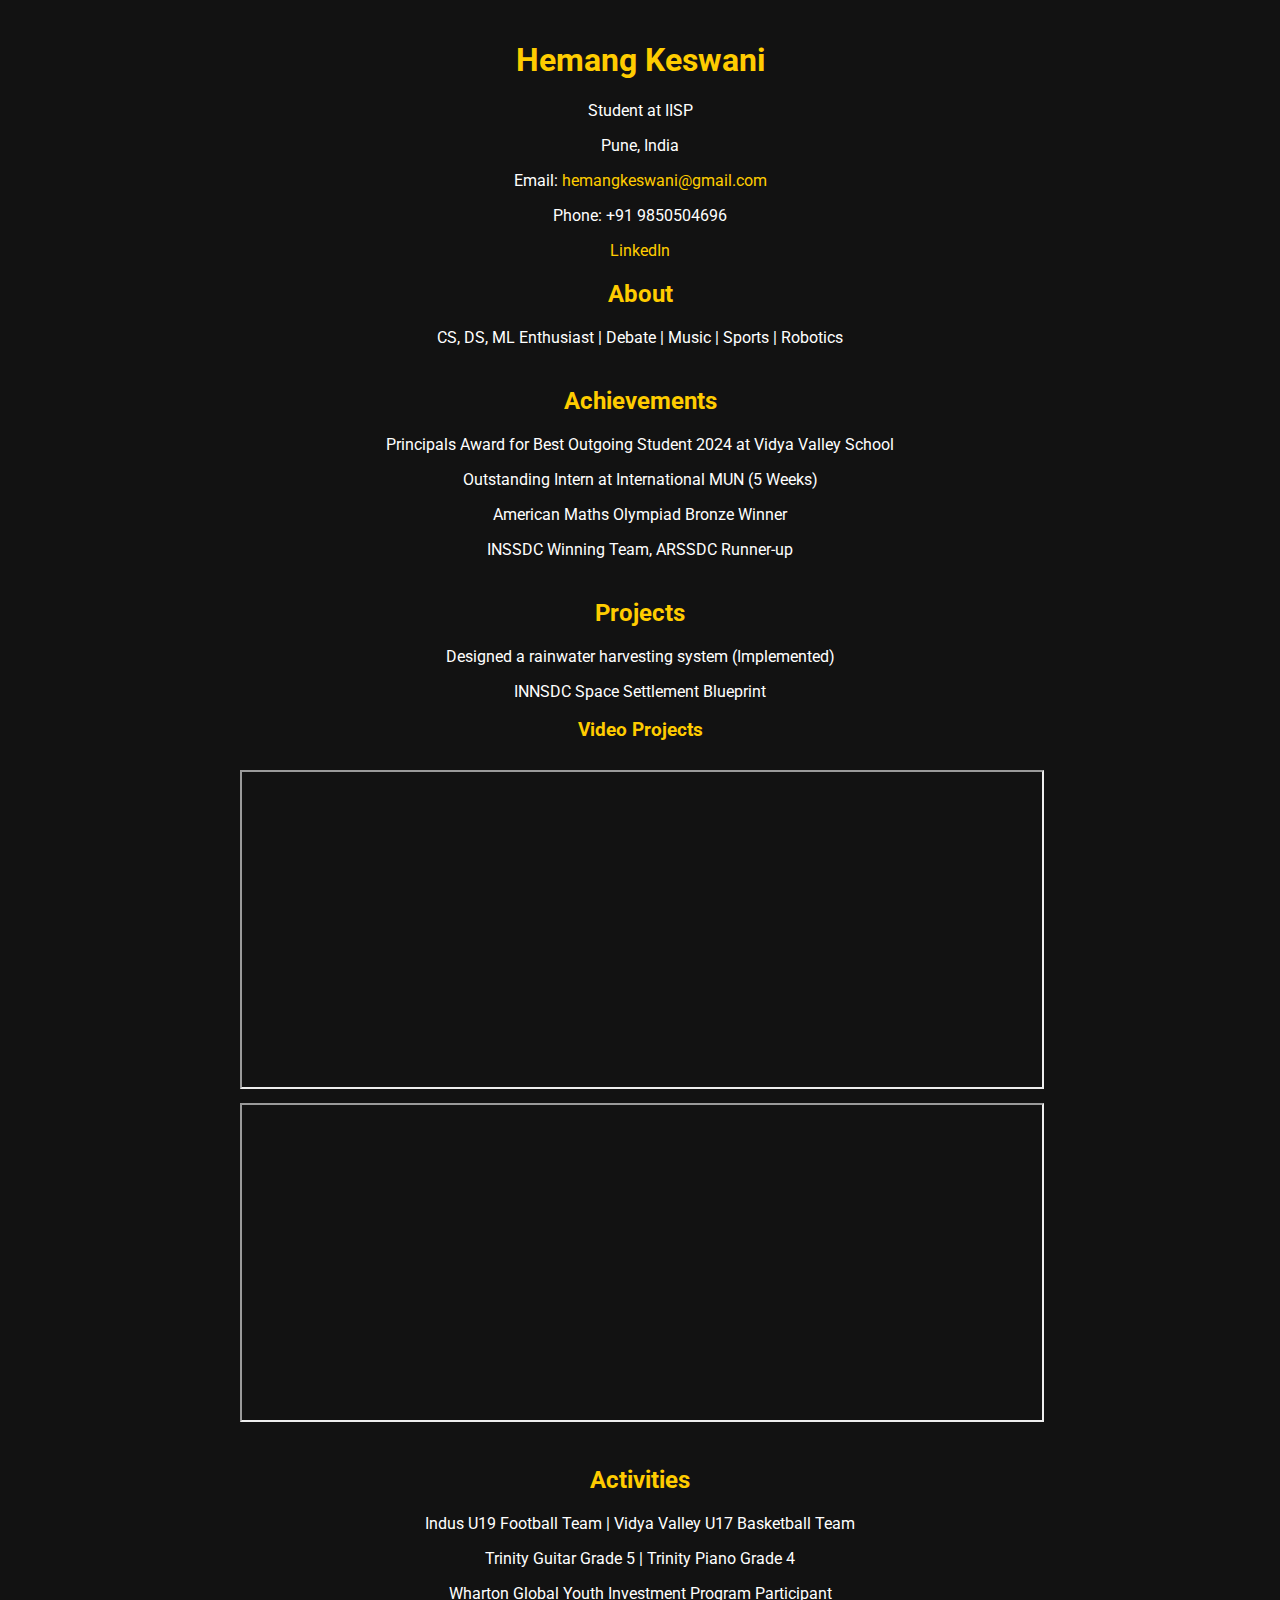
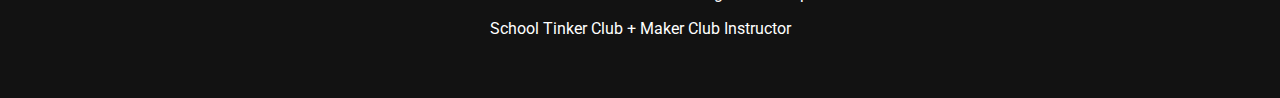
==== main.html @ faa1c6d0 "Rename page,html to main.html" ====
<!DOCTYPE html>
<html lang="en">
<head>
    <meta charset="UTF-8">
    <meta name="viewport" content="width=device-width, initial-scale=1.0">
    <title>Hemang Keswani - Portfolio</title>
    <link href="https://fonts.googleapis.com/css2?family=Roboto:wght@300;400;700&display=swap" rel="stylesheet">
    <style>
        body {
            font-family: 'Roboto', sans-serif;
            background-color: #121212;
            color: #ffffff;
            text-align: center;
            margin: 0;
            padding: 0;
        }
        .container {
            max-width: 800px;
            margin: auto;
            padding: 20px;
        }
        h1, h2, h3 {
            color: #ffcc00;
        }
        .section {
            margin-bottom: 40px;
        }
        a {
            color: #ffcc00;
            text-decoration: none;
        }
        iframe {
            width: 100%;
            height: 315px;
            margin-top: 10px;
        }
    </style>
</head>
<body>
    <div class="container">
        <h1>Hemang Keswani</h1>
        <p>Student at IISP</p>
        <p>Pune, India</p>
        <p>Email: <a href="mailto:hemangkeswani@gmail.com">hemangkeswani@gmail.com</a></p>
        <p>Phone: +91 9850504696</p>
        <p><a href="https://www.linkedin.com/in/hemangkeswani" target="_blank">LinkedIn</a></p>
        
        <div class="section">
            <h2>About</h2>
            <p>CS, DS, ML Enthusiast | Debate | Music | Sports | Robotics</p>
        </div>
        
        <div class="section">
            <h2>Achievements</h2>
            <p>Principals Award for Best Outgoing Student 2024 at Vidya Valley School</p>
            <p>Outstanding Intern at International MUN (5 Weeks)</p>
            <p>American Maths Olympiad Bronze Winner</p>
            <p>INSSDC Winning Team, ARSSDC Runner-up</p>
            <!-- Add more achievements as needed -->
        </div>
        
        <div class="section">
            <h2>Projects</h2>
            <p>Designed a rainwater harvesting system (Implemented)</p>
            <p>INNSDC Space Settlement Blueprint</p>
            
            <h3>Video Projects</h3>
            <iframe src="https://www.youtube.com/embed/4mkvxEsJaVw" allowfullscreen></iframe>
            <iframe src="https://www.youtube.com/embed/2YHYjUQ3Nts" allowfullscreen></iframe>
        </div>
        
        <div class="section">
            <h2>Activities</h2>
            <p>Indus U19 Football Team | Vidya Valley U17 Basketball Team</p>
            <p>Trinity Guitar Grade 5 | Trinity Piano Grade 4</p>
            <p>Wharton Global Youth Investment Program Participant</p>
            <p>School Tinker Club + Maker Club Instructor</p>
        </div>
    </div>
</body>
</html>
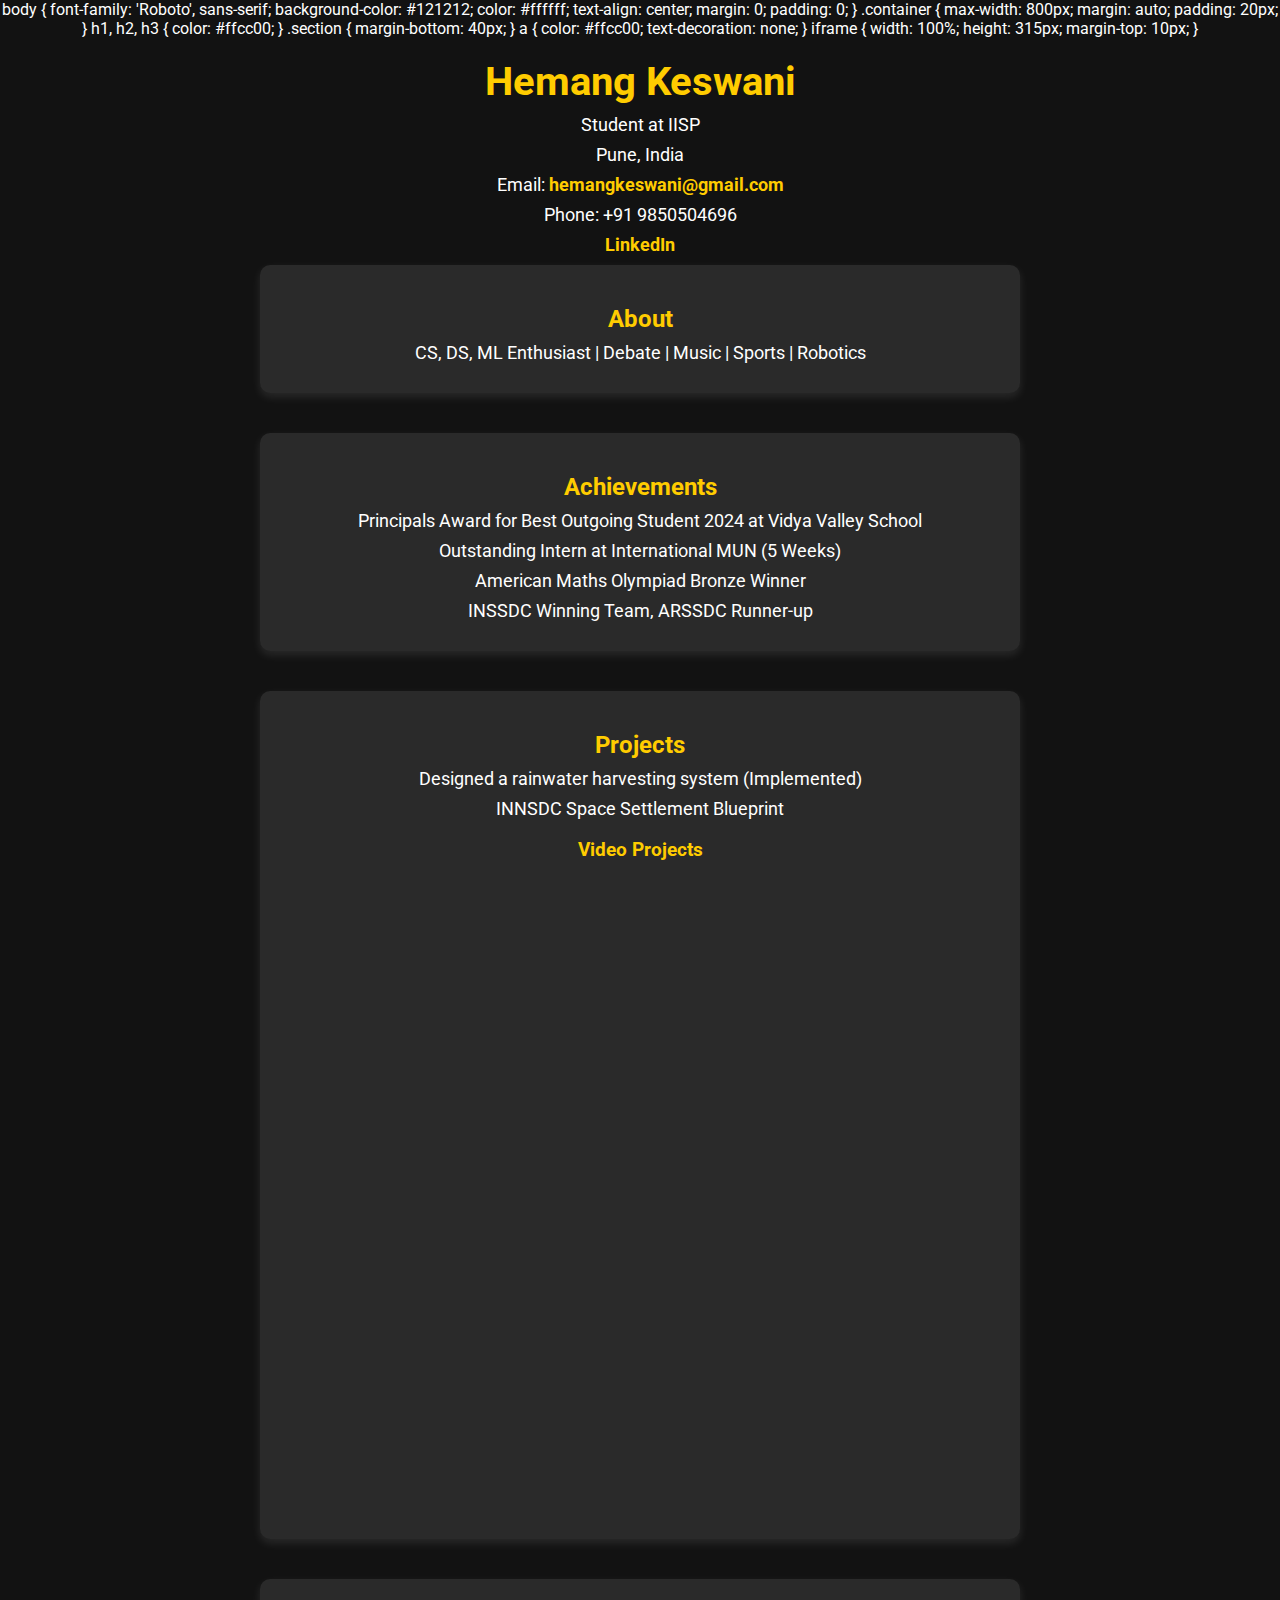
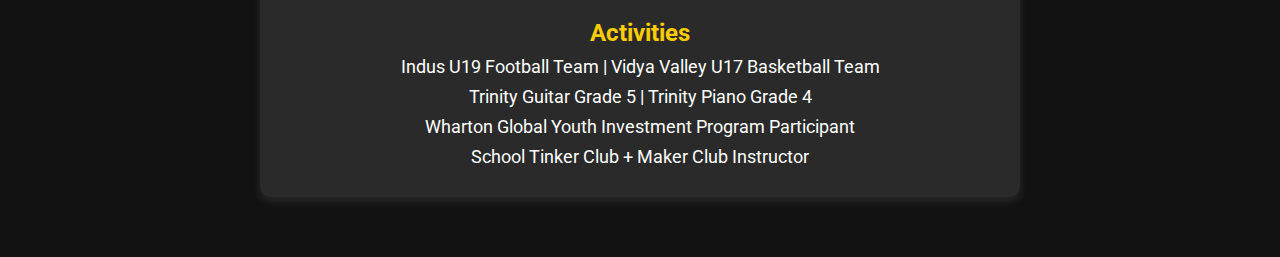
==== commit ad219ef4: "Update main.html" ====
--- a/main.html
+++ b/main.html
@@ -5,7 +5,7 @@
     <meta name="viewport" content="width=device-width, initial-scale=1.0">
     <title>Hemang Keswani - Portfolio</title>
     <link href="https://fonts.googleapis.com/css2?family=Roboto:wght@300;400;700&display=swap" rel="stylesheet">
-    <style>
+    <link rel="stylesheet" href="styles.css">
         body {
             font-family: 'Roboto', sans-serif;
             background-color: #121212;
--- a/styles.css
+++ b/styles.css
@@ -0,0 +1,78 @@
+/* General Reset */
+* {
+    margin: 0;
+    padding: 0;
+    box-sizing: border-box;
+}
+
+body {
+    font-family: 'Roboto', sans-serif;
+    background-color: #121212;
+    color: #ffffff;
+    text-align: center;
+    margin: 0;
+    padding: 0;
+    display: flex;
+    justify-content: center;
+    align-items: center;
+    flex-direction: column;
+    min-height: 100vh;
+}
+
+.container {
+    max-width: 800px;
+    width: 100%;
+    padding: 20px;
+}
+
+h1 {
+    font-size: 2.5rem;
+    color: #ffcc00;
+    margin-bottom: 10px;
+}
+
+h2, h3 {
+    color: #ffcc00;
+    margin-top: 20px;
+}
+
+p {
+    font-size: 1.1rem;
+    margin: 10px 0;
+}
+
+.section {
+    margin-bottom: 40px;
+    padding: 20px;
+    background: rgba(255, 255, 255, 0.1);
+    border-radius: 10px;
+    box-shadow: 0 4px 10px rgba(255, 255, 255, 0.1);
+}
+
+a {
+    color: #ffcc00;
+    text-decoration: none;
+    font-weight: bold;
+    transition: color 0.3s;
+}
+
+a:hover {
+    color: #ffd633;
+}
+
+iframe {
+    width: 100%;
+    height: 315px;
+    margin-top: 10px;
+    border-radius: 8px;
+    border: none;
+}
+
+@media (max-width: 768px) {
+    h1 {
+        font-size: 2rem;
+    }
+    p {
+        font-size: 1rem;
+    }
+}
